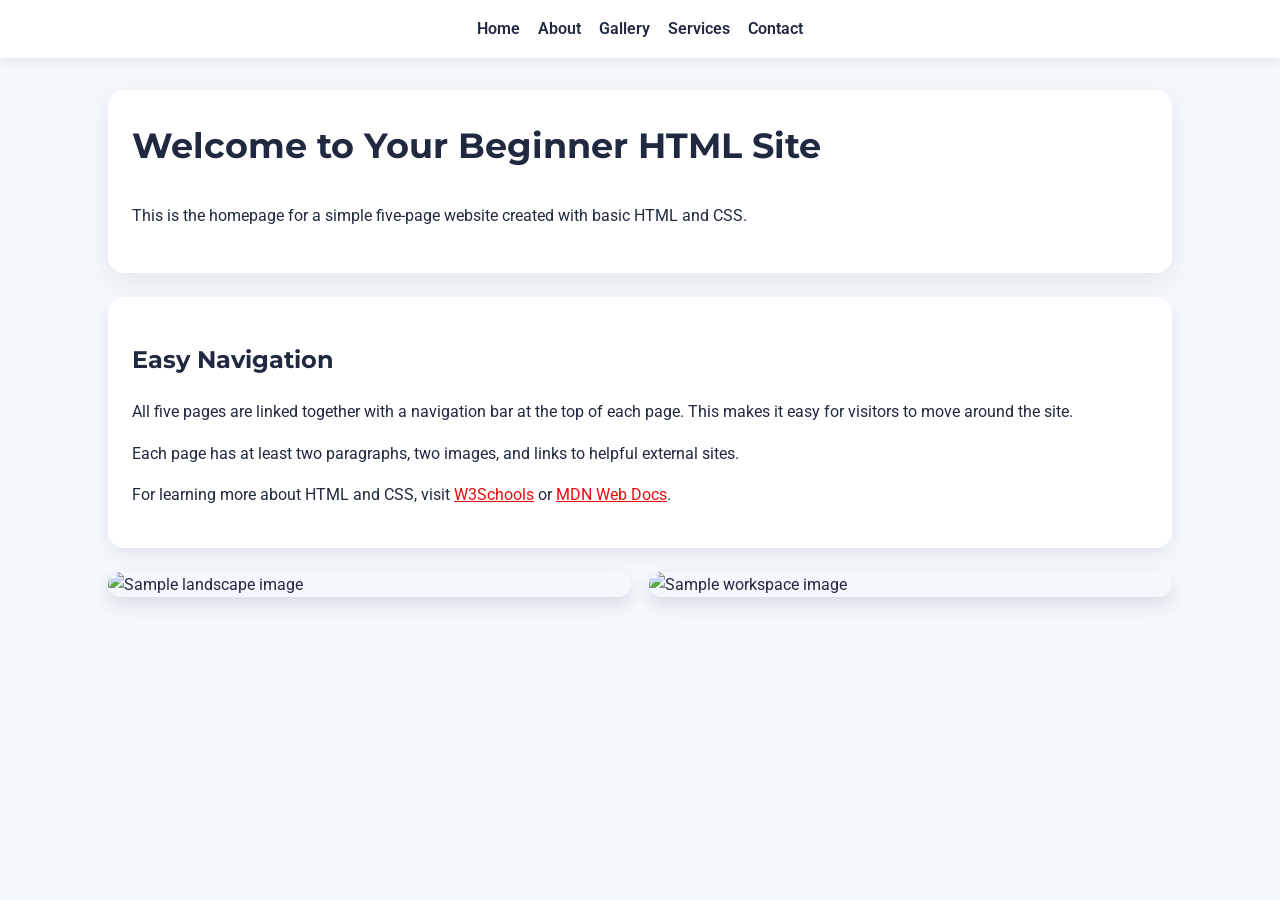
==== index.html @ 6c896ed9 "first commit" ====
<!DOCTYPE html>
<html lang="en">
<head>
  <meta charset="UTF-8" />
  <meta name="viewport" content="width=device-width, initial-scale=1.0" />
  <title>Beginner HTML Site - Home</title>
  <!-- Link to shared CSS file -->
  <link rel="stylesheet" href="style.css" />
</head>
<body>
  <!-- Main navigation bar for all pages -->
  <header>
    <nav class="site-nav">
      <a href="index.html">Home</a>
      <a href="about.html">About</a>
      <a href="gallery.html">Gallery</a>
      <a href="services.html">Services</a>
      <a href="contact.html">Contact</a>
    </nav>
  </header>

  <main>
    <section class="page-header">
      <h1>Welcome to Your Beginner HTML Site</h1>
      <p>This is the homepage for a simple five-page website created with basic HTML and CSS.</p>
    </section>

    <section class="content-block">
      <h2>Easy Navigation</h2>
      <p>All five pages are linked together with a navigation bar at the top of each page. This makes it easy for visitors to move around the site.</p>
      <p>Each page has at least two paragraphs, two images, and links to helpful external sites.</p>
      <p>For learning more about HTML and CSS, visit <a href="https://www.w3schools.com" target="_blank" rel="noopener">W3Schools</a> or <a href="https://developer.mozilla.org" target="_blank" rel="noopener">MDN Web Docs</a>.</p>
    </section>

    <section class="image-row">
      <img src="https://picsum.photos/seed/home1/420/280" alt="Sample landscape image" />
      <img src="https://picsum.photos/seed/home2/420/280" alt="Sample workspace image" />
    </section>
  </main>
</body>
</html>
---- style.css ----
/* Basic page style and Google Fonts */
@import url('https://fonts.googleapis.com/css2?family=Roboto:wght@400;700&family=Montserrat:wght@400;600&display=swap');

:root {
  --background: #f4f7fb;
  --card: #ffffff;
  --text: #202940;
  --muted: #4d5b79;
  --accent: #e70c0c;
}

* {
  box-sizing: border-box;
}

body {
  margin: 0;
  padding: 0;
  font-family: 'Roboto', sans-serif;
  background-color: var(--background);
  color: var(--text);
  line-height: 1.6;
}

header {
  background-color: #ffffff;
  box-shadow: 0 3px 10px rgba(0, 0, 0, 0.08);
  position: sticky;
  top: 0;
  z-index: 10;
}

.site-nav {
  display: flex;
  justify-content: center;
  gap: 18px;
  padding: 16px 12px;
}

.site-nav a {
  text-decoration: none;
  color: var(--text);
  font-weight: 600;
}

.site-nav a:hover {
  color: var(--accent);
}

main {
  max-width: 1100px;
  margin: 32px auto;
  padding: 0 18px 48px;
}

.page-header {
  background-color: #ffffff;
  padding: 28px 24px;
  border-radius: 16px;
  box-shadow: 0 8px 24px rgba(41, 61, 111, 0.08);
  margin-bottom: 24px;
}

.page-header h1 {
  margin-top: 0;
  font-family: 'Montserrat', sans-serif;
  font-size: 2.2rem;
}

.content-block {
  background-color: #ffffff;
  padding: 24px;
  border-radius: 16px;
  margin-bottom: 24px;
  box-shadow: 0 6px 16px rgba(33, 54, 94, 0.08);
}

.content-block h2 {
  font-family: 'Montserrat', sans-serif;
}

.content-block p,
.page-header p {
  margin: 0 0 16px;
}

.image-row {
  display: grid;
  grid-template-columns: repeat(auto-fit, minmax(260px, 1fr));
  gap: 18px;
}

.image-row img,
.grid-section img {
  width: 100%;
  height: auto;
  border-radius: 14px;
  display: block;
  box-shadow: 0 8px 18px rgba(22, 45, 84, 0.12);
}

.flex-row {
  display: flex;
  flex-wrap: wrap;
  gap: 20px;
  justify-content: center;
}

.gallery-card {
  background-color: #ffffff;
  border-radius: 16px;
  padding: 18px;
  width: 100%;
  max-width: 520px;
  box-shadow: 0 10px 24px rgba(34, 59, 104, 0.08);
}

.gallery-card p {
  margin: 14px 0 0;
}

.grid-section {
  display: grid;
  grid-template-columns: repeat(auto-fit, minmax(280px, 1fr));
  gap: 20px;
}

.service-card {
  background-color: #ffffff;
  border-radius: 16px;
  padding: 18px;
  box-shadow: 0 10px 22px rgba(32, 60, 96, 0.08);
}

.service-card h2 {
  margin-top: 18px;
}

a {
  color: var(--accent);
}

a:hover {
  text-decoration: underline;
}

@media (max-width: 620px) {
  .site-nav {
    flex-wrap: wrap;
    justify-content: center;
  }

  .page-header,
  .content-block,
  .gallery-card,
  .service-card {
    padding: 20px;
  }
}
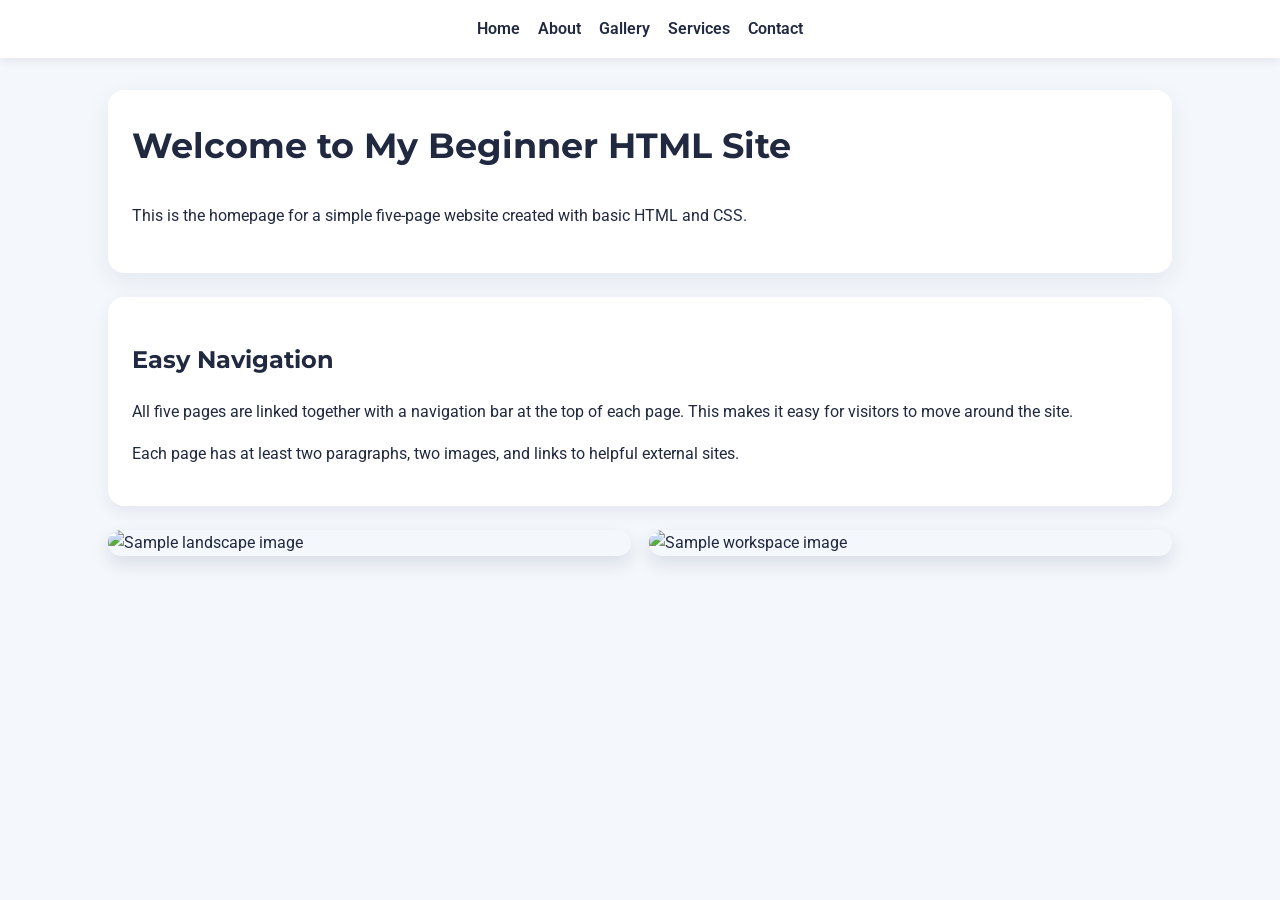
==== commit ca7f8dc6: "change 1" ====
--- a/index.html
+++ b/index.html
@@ -21,7 +21,7 @@
 
   <main>
     <section class="page-header">
-      <h1>Welcome to Your Beginner HTML Site</h1>
+      <h1>Welcome to My Beginner HTML Site</h1>
       <p>This is the homepage for a simple five-page website created with basic HTML and CSS.</p>
     </section>
 
@@ -29,7 +29,7 @@
       <h2>Easy Navigation</h2>
       <p>All five pages are linked together with a navigation bar at the top of each page. This makes it easy for visitors to move around the site.</p>
       <p>Each page has at least two paragraphs, two images, and links to helpful external sites.</p>
-      <p>For learning more about HTML and CSS, visit <a href="https://www.w3schools.com" target="_blank" rel="noopener">W3Schools</a> or <a href="https://developer.mozilla.org" target="_blank" rel="noopener">MDN Web Docs</a>.</p>
+      <!-- <p>For learning more about HTML and CSS, visit <a href="https://www.w3schools.com" target="_blank" rel="noopener">W3Schools</a> or <a href="https://developer.mozilla.org" target="_blank" rel="noopener">MDN Web Docs</a>.</p> -->
     </section>
 
     <section class="image-row">
